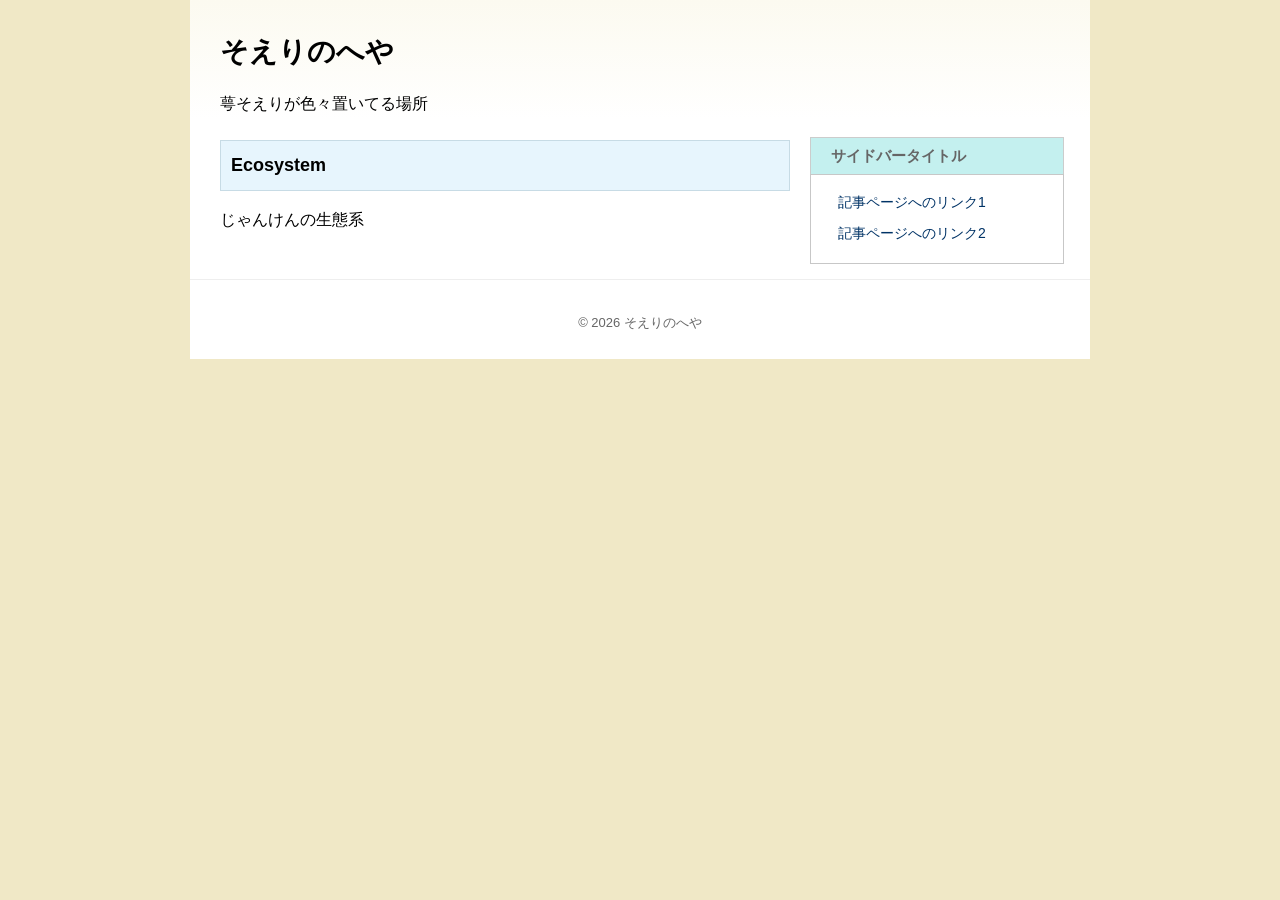
==== index.html @ ee29e705 "Update index.html" ====
<!DOCTYPE html>
<html lang="ja">
  <head>
    <meta charset="utf-8">
    <title>そえりのへや</title>
    <meta name="keywords" content="ページのキーワードA,B,C">
    <meta name="description" content="萼 添莉の公式ホームページ">
    <meta name="viewport" content="width=device-width, initial-scale=1">
    <link rel="stylesheet" href="style.css">
  </head>
  <body>
    <div id="outer">
      <header>
        <h1><a href="index.html">そえりのへや</a></h1>
        <p>萼そえりが色々置いてる場所</p>
      </header>
      
      <div id="content">
        <div class="inner">
          <h2>Ecosystem</h2>
          <p>じゃんけんの生態系</p>
        </div>
      </div>
      
      <aside>
        <div class="right-title">サイドバータイトル</div>
        <div class="link">
          <ul>
            <li><a href="#">記事ページへのリンク1</a></li>
            <li><a href="#">記事ページへのリンク2</a></li>
          </ul>
        </div>
      </aside>
      
      <footer>
        <p>© 2026 そえりのへや</p>
      </footer>
    </div>
  </body>
</html>
---- style.css ----
@charset "UTF-8";

/* 全体の基本設定 */
body {
	background: rgb(240,232,198);
	margin: 0;
	padding: 0;
	line-height: 1.6;
	font-family: sans-serif;
}

/* レイアウトの土台（Flexboxを使用） */
#outer {
	background-color: #fff;
	margin: 0 auto;
	width: 900px;
	display: flex;
	flex-wrap: wrap; /* 子要素を折り返せるようにする */
}

/* ヘッダー */
header {
	width: 100%; /* 横幅いっぱいに広げる */
	padding: 20px 20px 10px 30px;
	box-sizing: border-box;
	height: 120px;
	background: linear-gradient(to bottom, #fcfaf0, #fff);
}

h1 {
	font-size: 28px;
	margin: 0;
	padding: 10px 0 0 0;
}

h1 a {
	font-weight: bold;
	color: #000;
	text-decoration: none;
}

h1 a:hover {
	text-decoration: underline;
}

/* メインコンテンツ（左側） */
#content {
	width: 620px;
	box-sizing: border-box;
}

.inner {
	margin: 0 10px;
	padding: 10px 10px 20px 20px;
}

h2 {
	font-size: 18px;
	margin: 10px 0;
	padding: 10px;
	background-color: #E7F5FD;
	border: 1px solid #C7DBE5;
}

h2 a {
	font-weight: bold;
	text-decoration: none;
	color: #265699;
}

p {
	margin: 1em 0;
}

/* サイドバー（右側） */
aside {
	color: #676767;
	font-size: 13px;
	font-weight: normal;
	width: 280px;
	padding: 17px 0 0 0;
	box-sizing: border-box;
}

.right-title {
	font-size: 15px;
	margin: 0 26px 0 0;
	padding: 6px 10px 6px 20px;
	font-weight: bold;
	background-color: #C4F0EF;
	color: #666;
	border-top: 1px solid #ccc;
	border-right: 1px solid #ccc;
	border-left: 1px solid #ccc;
}

.link {
	margin: 0 26px 15px 0;
	padding: 16px 10px 10px 14px;
	border: 1px solid #c7c7c7;
	background-color: #fff;
}

.link a {
	font-weight: normal;
	font-size: 14px;
	color: #003366;
	text-decoration: none;
}

.link a:hover {
	text-decoration: underline;
}

ul {
	margin: 0 0 0 1em;
	padding: 0;
}

.link li {
	list-style: none;
	margin-bottom: 8px;
}

/* フッター */
footer {
	width: 100%; /* 横幅いっぱいに広げる */
	color: #666;
	font-size: 13px;
	height: 80px;
	text-align: center;
	padding-top: 20px;
	box-sizing: border-box;
	border-top: 1px solid #eee;
}

/* その他共通要素 */
img {
	max-width: 100%;
	height: auto;
	border: 0;
}

/* --- レスポンシブ対応（横幅が狭いスマホ等の見え方） --- */
@media screen and (max-width: 768px) {
	#outer {
		width: 100%;
		flex-direction: column; /* 縦並びに切り替え */
	}
	
	#content, aside {
		width: 100%;
		padding: 0;
	}
	
	.inner {
		margin: 0;
		padding: 15px;
	}
	
	aside {
		padding: 15px;
	}
	
	.right-title, .link {
		margin: 0;
	}
}
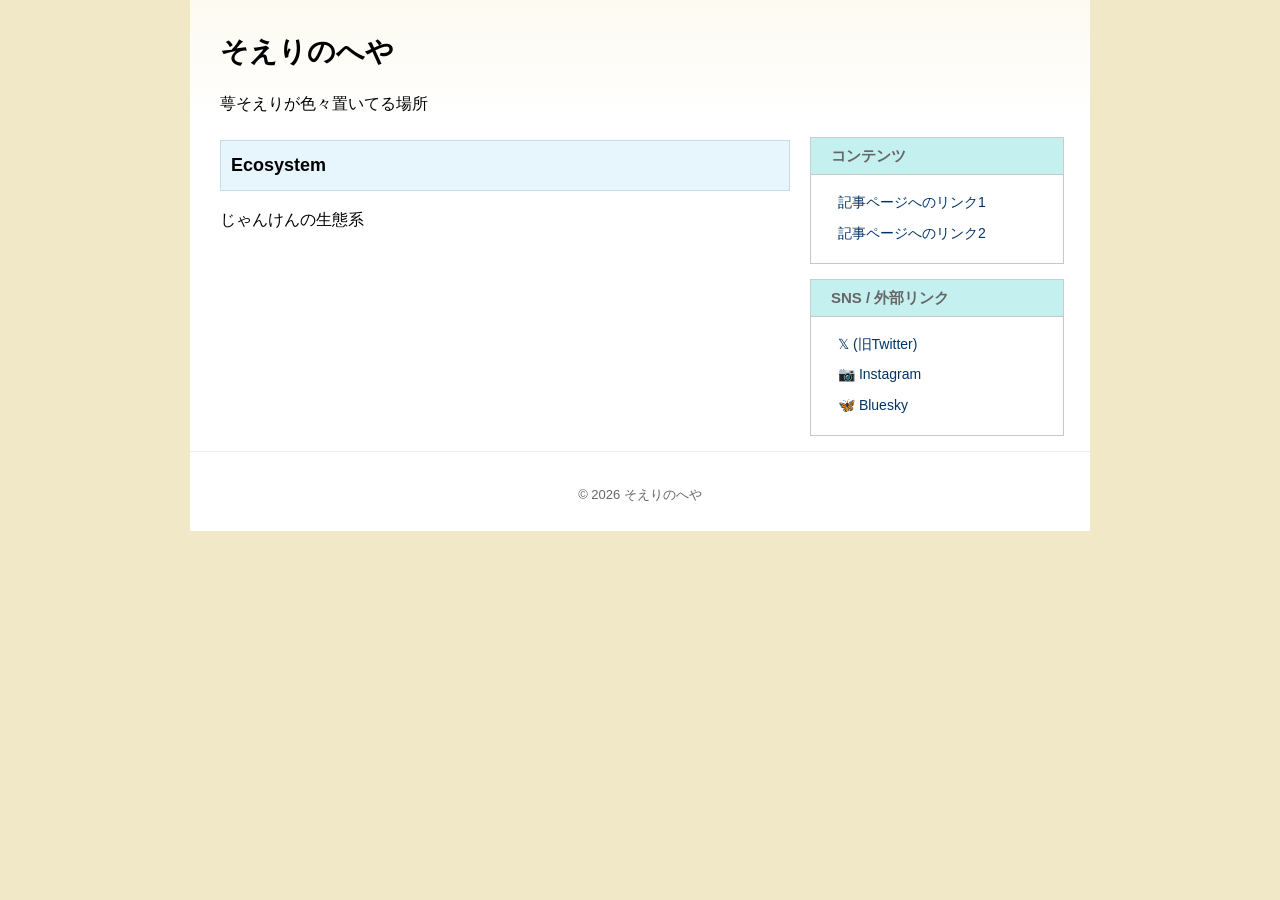
==== commit 3d4f7268: "Update index.html" ====
--- a/index.html
+++ b/index.html
@@ -23,11 +23,21 @@
       </div>
       
       <aside>
-        <div class="right-title">サイドバータイトル</div>
+        <!-- 既存の記事リンク -->
+        <div class="right-title">コンテンツ</div>
         <div class="link">
           <ul>
             <li><a href="#">記事ページへのリンク1</a></li>
             <li><a href="#">記事ページへのリンク2</a></li>
+          </ul>
+        </div>
+
+        <div class="right-title">SNS / 外部リンク</div>
+        <div class="link">
+          <ul>
+            <li><a href="あなたのXのURL" target="_blank" rel="noopener noreferrer">𝕏 (旧Twitter)</a></li>
+            <li><a href="あなたのInstagramのURL" target="_blank" rel="noopener noreferrer">📷 Instagram</a></li>
+            <li><a href="あなたのBlueskyやYouTubeのURL" target="_blank" rel="noopener noreferrer">🦋 Bluesky</a></li>
           </ul>
         </div>
       </aside>
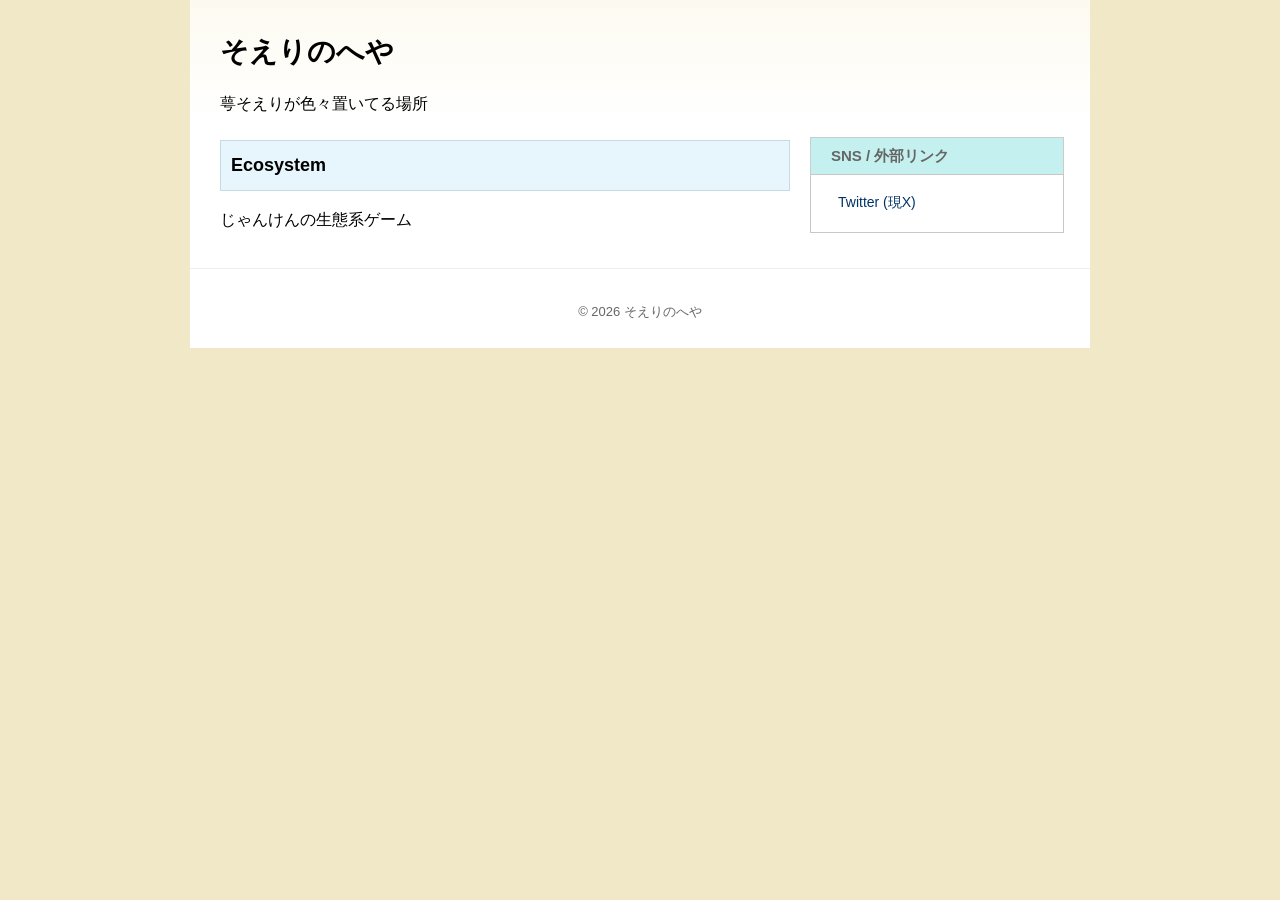
==== commit b4a21283: "Update index.html" ====
--- a/index.html
+++ b/index.html
@@ -18,26 +18,15 @@
       <div id="content">
         <div class="inner">
           <h2>Ecosystem</h2>
-          <p>じゃんけんの生態系</p>
+          <p>じゃんけんの生態系ゲーム</p>
         </div>
       </div>
       
       <aside>
-        <!-- 既存の記事リンク -->
-        <div class="right-title">コンテンツ</div>
-        <div class="link">
-          <ul>
-            <li><a href="#">記事ページへのリンク1</a></li>
-            <li><a href="#">記事ページへのリンク2</a></li>
-          </ul>
-        </div>
-
         <div class="right-title">SNS / 外部リンク</div>
         <div class="link">
           <ul>
-            <li><a href="あなたのXのURL" target="_blank" rel="noopener noreferrer">𝕏 (旧Twitter)</a></li>
-            <li><a href="あなたのInstagramのURL" target="_blank" rel="noopener noreferrer">📷 Instagram</a></li>
-            <li><a href="あなたのBlueskyやYouTubeのURL" target="_blank" rel="noopener noreferrer">🦋 Bluesky</a></li>
+            <li><a href="https://x.com/soweli_suwi0209" target="_blank" rel="noopener noreferrer">Twitter (現X)</a></li>
           </ul>
         </div>
       </aside>
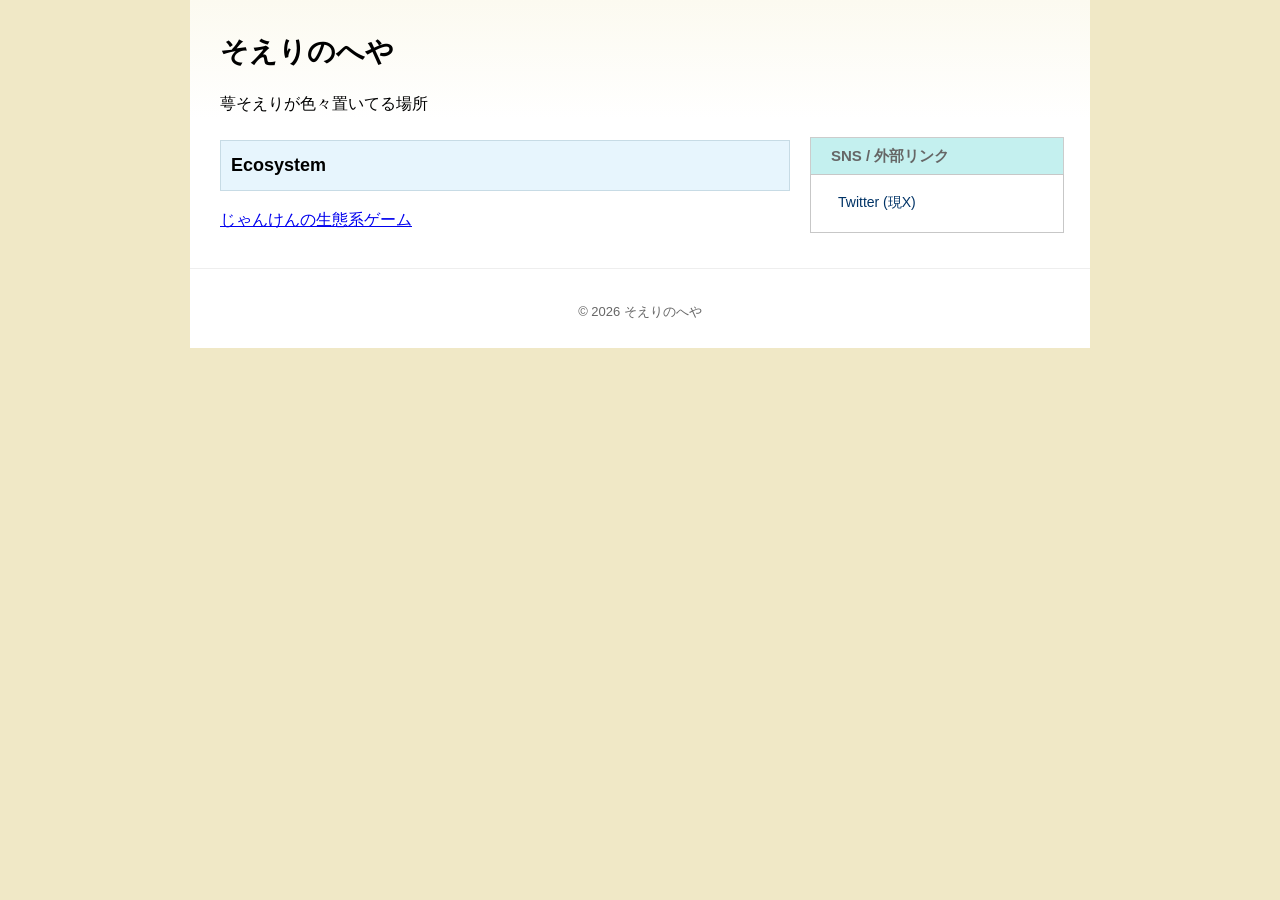
==== commit 55796001: "Update index.html" ====
--- a/index.html
+++ b/index.html
@@ -18,7 +18,7 @@
       <div id="content">
         <div class="inner">
           <h2>Ecosystem</h2>
-          <p>じゃんけんの生態系ゲーム</p>
+          <p><a href="https://hanabusasoweli.github.io/janken.html">じゃんけんの生態系ゲーム</a></p>
         </div>
       </div>
       
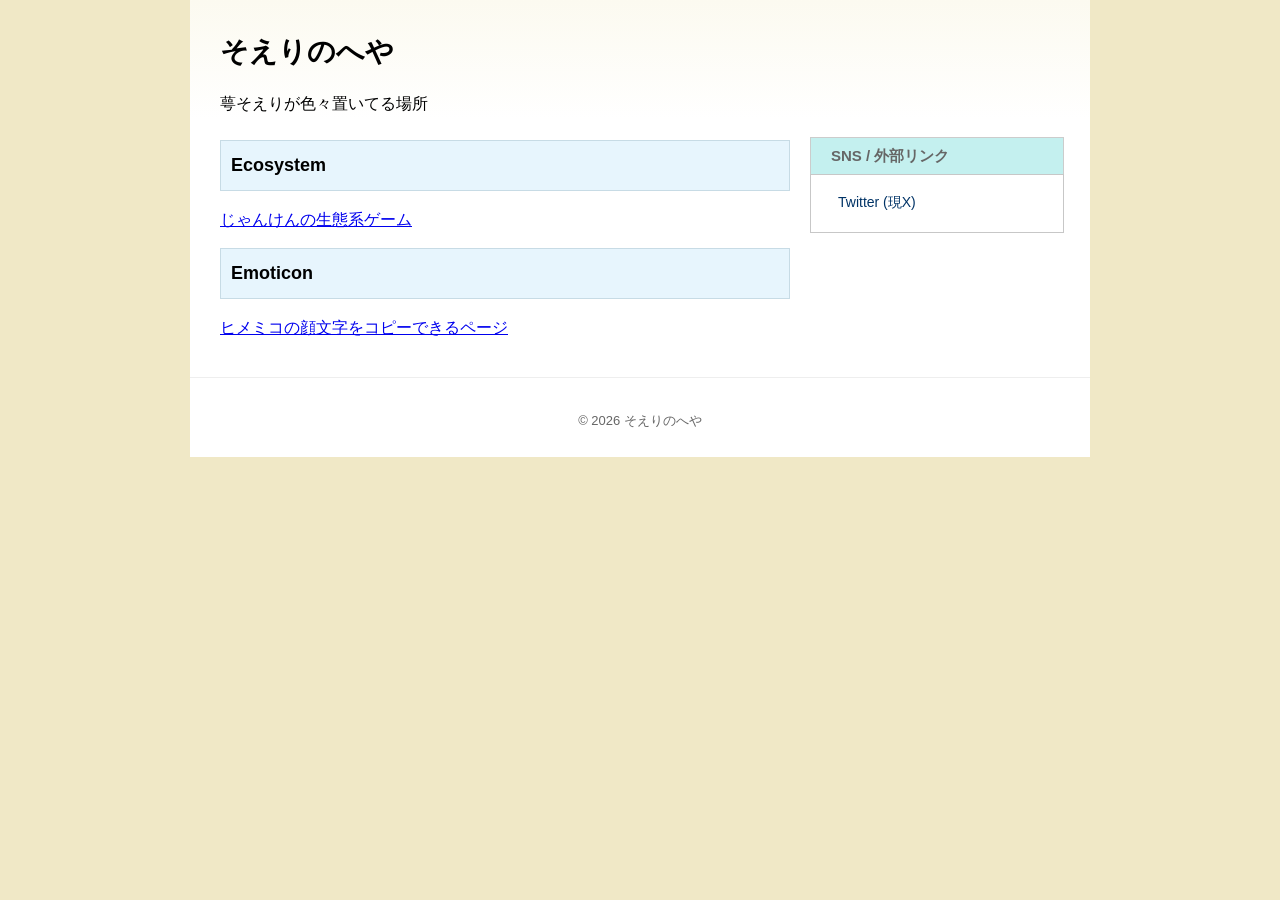
==== commit 5ce78301: "Update index.html" ====
--- a/index.html
+++ b/index.html
@@ -19,6 +19,8 @@
         <div class="inner">
           <h2>Ecosystem</h2>
           <p><a href="https://hanabusasoweli.github.io/janken.html">じゃんけんの生態系ゲーム</a></p>
+          <h2>Emoticon</h2>
+          <p><a href="https://hanabusasoweli.github.io/Himemiko_emoji.html">ヒメミコの顔文字をコピーできるページ</a></p>
         </div>
       </div>
       
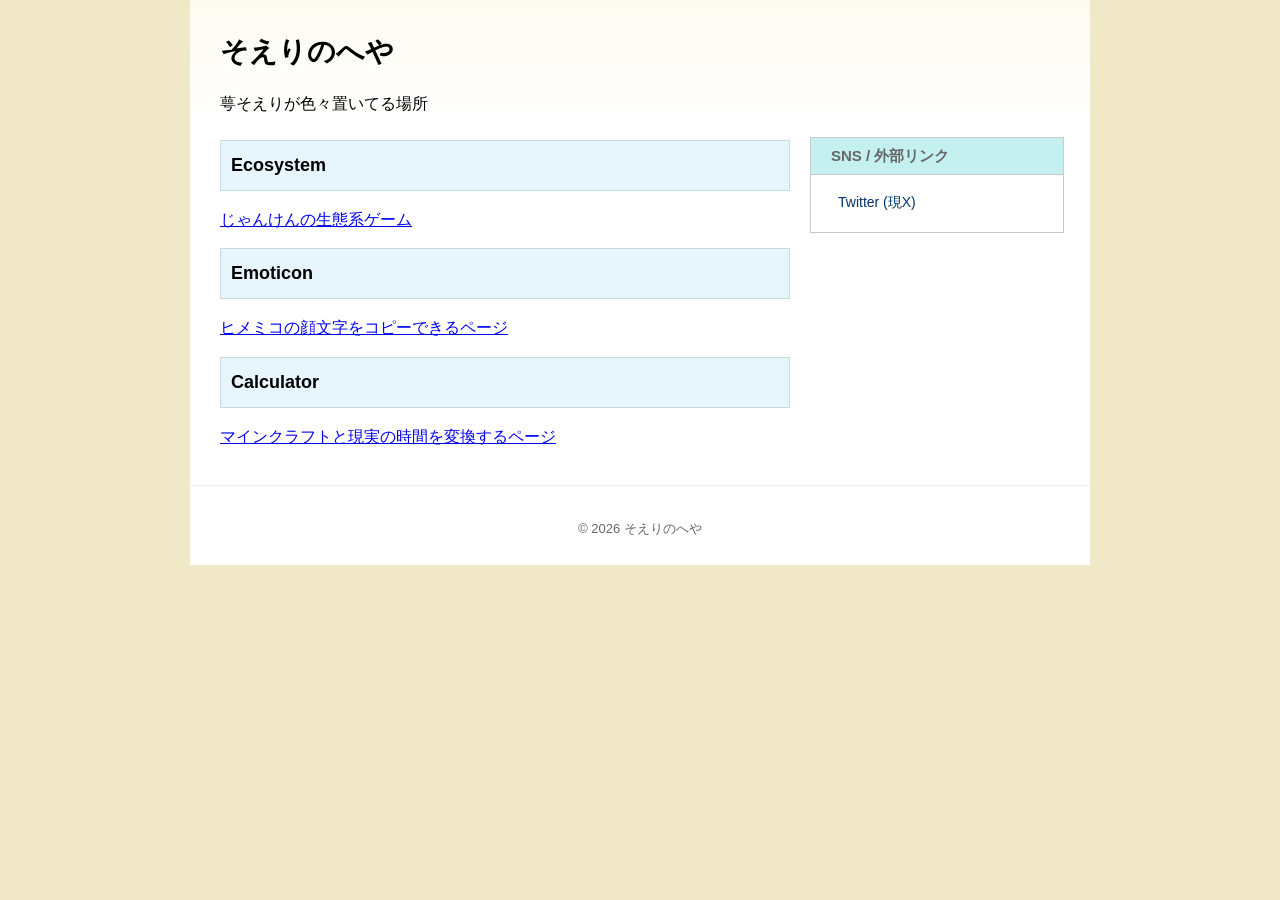
==== commit a60dffb7: "Update index.html" ====
--- a/index.html
+++ b/index.html
@@ -3,39 +3,30 @@
   <head>
     <meta charset="utf-8">
     <title>そえりのへや</title>
-    <meta name="keywords" content="ページのキーワードA,B,C">
-    <meta name="description" content="萼 添莉の公式ホームページ">
     <meta name="viewport" content="width=device-width, initial-scale=1">
     <link rel="stylesheet" href="style.css">
+    <!-- 共通化用スクリプトの読み込み -->
+    <script src="include.js" defer></script>
   </head>
   <body>
     <div id="outer">
-      <header>
-        <h1><a href="index.html">そえりのへや</a></h1>
-        <p>萼そえりが色々置いてる場所</p>
-      </header>
+      <!-- JavaScriptが自動で中身を挿入するため、枠組みだけでOK -->
+      <header></header>
       
       <div id="content">
         <div class="inner">
           <h2>Ecosystem</h2>
           <p><a href="https://hanabusasoweli.github.io/janken.html">じゃんけんの生態系ゲーム</a></p>
           <h2>Emoticon</h2>
-          <p><a href="https://hanabusasoweli.github.io/Himemiko_emoji.html">ヒメミコの顔文字をコピーできるページ</a></p>
+          <p><a href="https://hanabusasoweli.github.io/Himemiko_emoticon.html">ヒメミコの顔文字をコピーできるページ</a></p>
+          <h2>Calculator</h2>
+          <p><a href="https://hanabusasoweli.github.io/Minecraft_time.html">マインクラフトと現実の時間を変換するページ</a></p>
         </div>
       </div>
       
-      <aside>
-        <div class="right-title">SNS / 外部リンク</div>
-        <div class="link">
-          <ul>
-            <li><a href="https://x.com/soweli_suwi0209" target="_blank" rel="noopener noreferrer">Twitter (現X)</a></li>
-          </ul>
-        </div>
-      </aside>
+      <aside></aside>
       
-      <footer>
-        <p>© 2026 そえりのへや</p>
-      </footer>
+      <footer></footer>
     </div>
   </body>
 </html>
